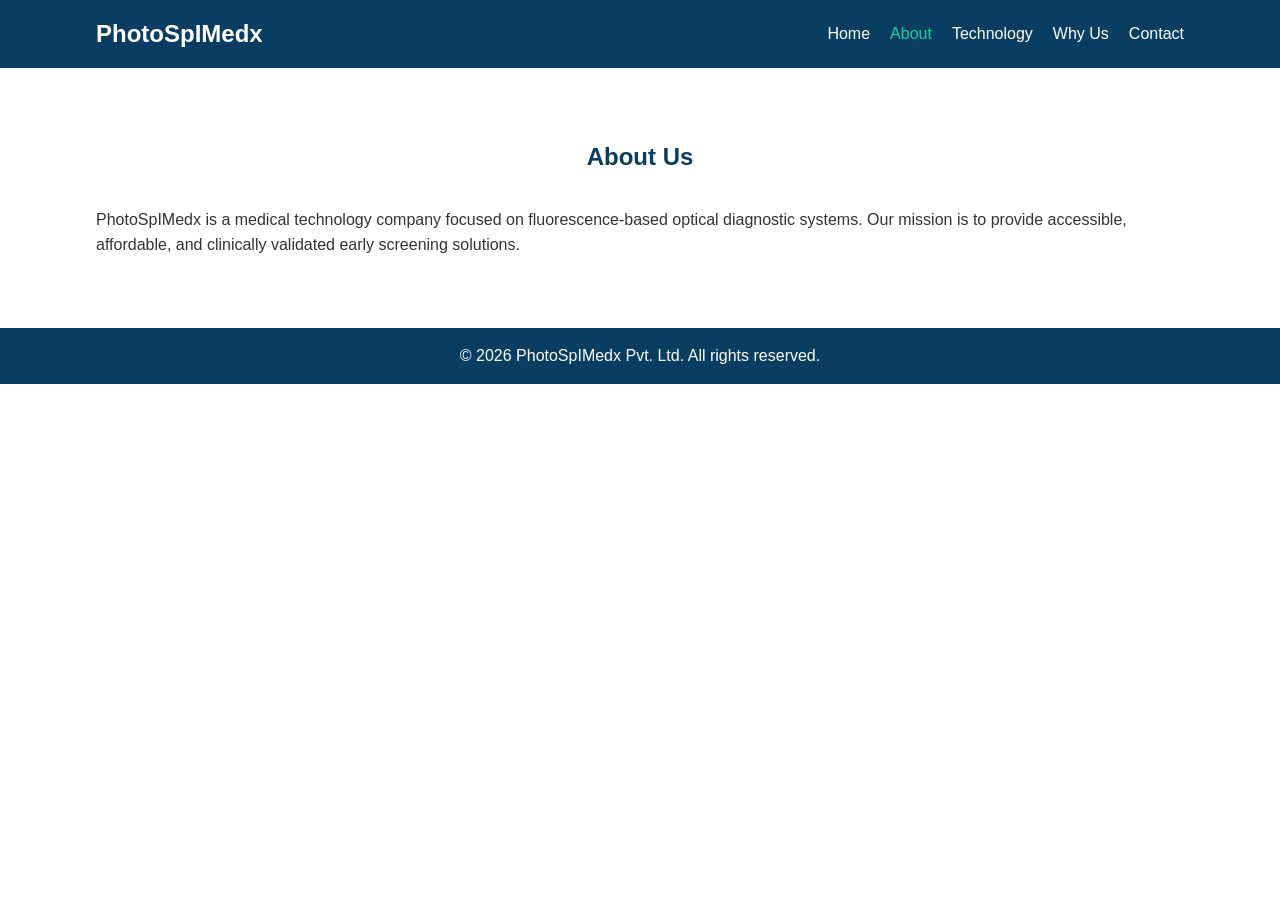
==== about.html @ d86afa3b "Add files via upload" ====
<!DOCTYPE html>
<html lang="en">
<head>
    <meta charset="UTF-8">
    <title>About | PhotoSpIMedx</title>
    <meta name="viewport" content="width=device-width, initial-scale=1.0">
    <link rel="stylesheet" href="style.css">
</head>
<body>

<header>
    <div class="container nav-container">
        <h1 class="logo">PhotoSpIMedx</h1>
        <nav>
            <ul>
                <li><a href="index.html">Home</a></li>
                <li><a href="about.html" class="active">About</a></li>
                <li><a href="technology.html">Technology</a></li>
                <li><a href="why.html">Why Us</a></li>
                <li><a href="contact.html">Contact</a></li>
            </ul>
        </nav>
    </div>
</header>

<section class="section">
    <div class="container">
        <h2>About Us</h2>
        <p>PhotoSpIMedx is a medical technology company focused on fluorescence-based optical diagnostic systems. Our mission is to provide accessible, affordable, and clinically validated early screening solutions.</p>
    </div>
</section>

<footer>
    <p>© 2026 PhotoSpIMedx Pvt. Ltd. All rights reserved.</p>
</footer>

</body>
</html>
---- style.css ----
* {
    margin: 0;
    padding: 0;
    box-sizing: border-box;
    font-family: Arial, sans-serif;
}

body {
    line-height: 1.6;
    color: #333;
}

.container {
    width: 85%;
    max-width: 1100px;
    margin: auto;
}

header {
    background: #0a3d62;
    padding: 15px 0;
    color: white;
}

.nav-container {
    display: flex;
    justify-content: space-between;
    align-items: center;
}

.logo {
    font-size: 24px;
}

nav ul {
    list-style: none;
    display: flex;
}

nav ul li {
    margin-left: 20px;
}

nav ul li a {
    color: white;
    text-decoration: none;
    font-weight: 500;
}

nav ul li a:hover,
nav ul li a.active {
    color: #1dd1a1;
}

.hero {
    background: linear-gradient(rgba(10,61,98,0.8), rgba(10,61,98,0.8)),
    url('https://images.unsplash.com/photo-1581595219315-a187dd40c322');
    background-size: cover;
    background-position: center;
    color: white;
    text-align: center;
    padding: 120px 20px;
}

.hero h2 {
    font-size: 42px;
    margin-bottom: 20px;
}

.btn {
    display: inline-block;
    padding: 12px 25px;
    background: #1dd1a1;
    color: white;
    text-decoration: none;
    border-radius: 5px;
    margin-top: 15px;
}

.section {
    padding: 70px 0;
}

.section h2 {
    text-align: center;
    margin-bottom: 30px;
    color: #0a3d62;
}

.cards {
    display: flex;
    gap: 20px;
    flex-wrap: wrap;
}

.card {
    flex: 1;
    min-width: 250px;
    background: white;
    padding: 20px;
    border-radius: 8px;
    box-shadow: 0 2px 10px rgba(0,0,0,0.1);
}

.features {
    list-style: none;
    text-align: center;
    font-size: 18px;
}

.features li {
    margin: 10px 0;
}

footer {
    background: #0a3d62;
    color: white;
    text-align: center;
    padding: 15px 0;
}
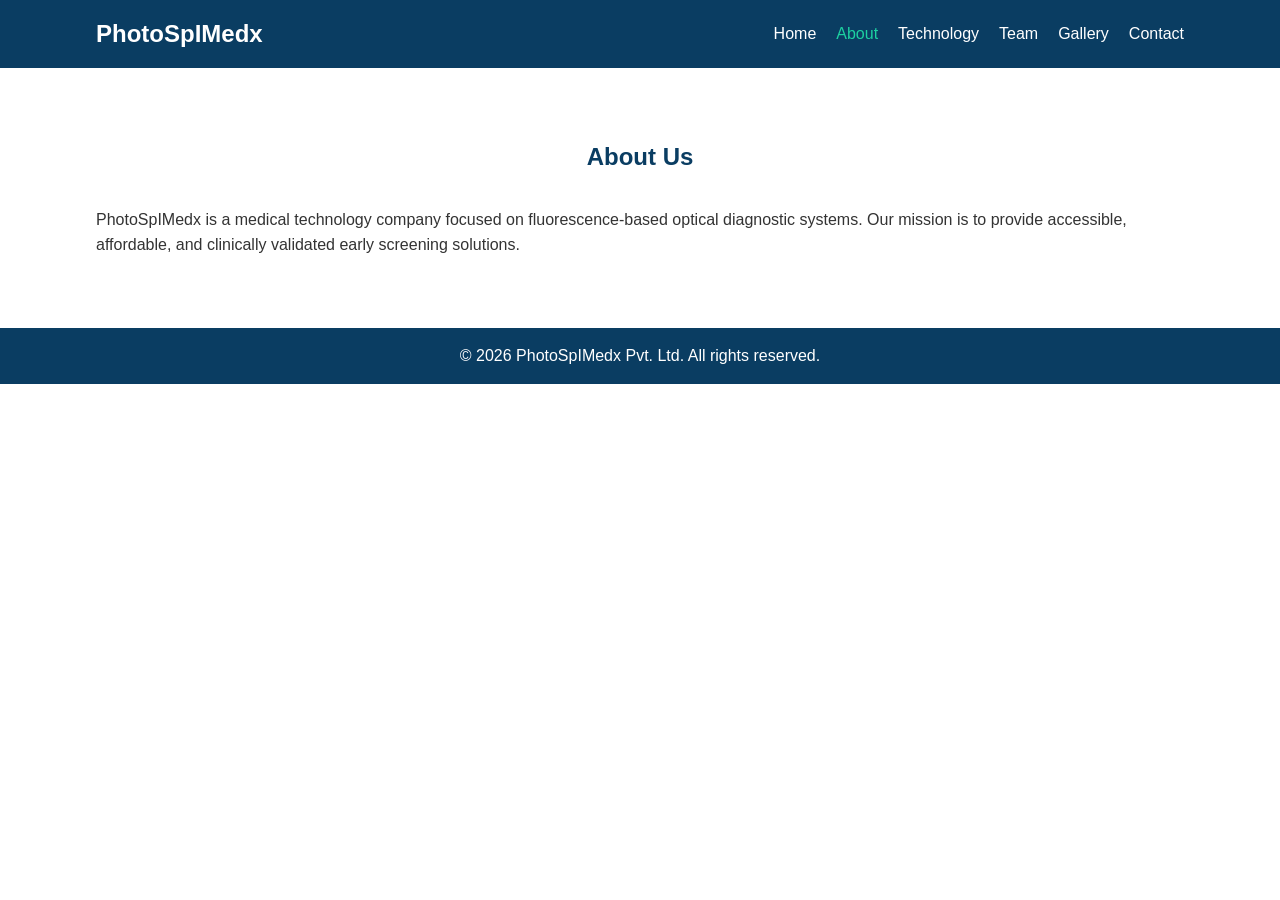
==== commit 1e4e2f0e: "Update about.html" ====
--- a/about.html
+++ b/about.html
@@ -16,7 +16,8 @@
                 <li><a href="index.html">Home</a></li>
                 <li><a href="about.html" class="active">About</a></li>
                 <li><a href="technology.html">Technology</a></li>
-                <li><a href="why.html">Why Us</a></li>
+                <li><a href="team.html">Team</a></li>
+                <li><a href="gallery.html">Gallery</a></li>
                 <li><a href="contact.html">Contact</a></li>
             </ul>
         </nav>
@@ -35,4 +36,5 @@
 </footer>
 
 </body>
-</html>+
+</html>
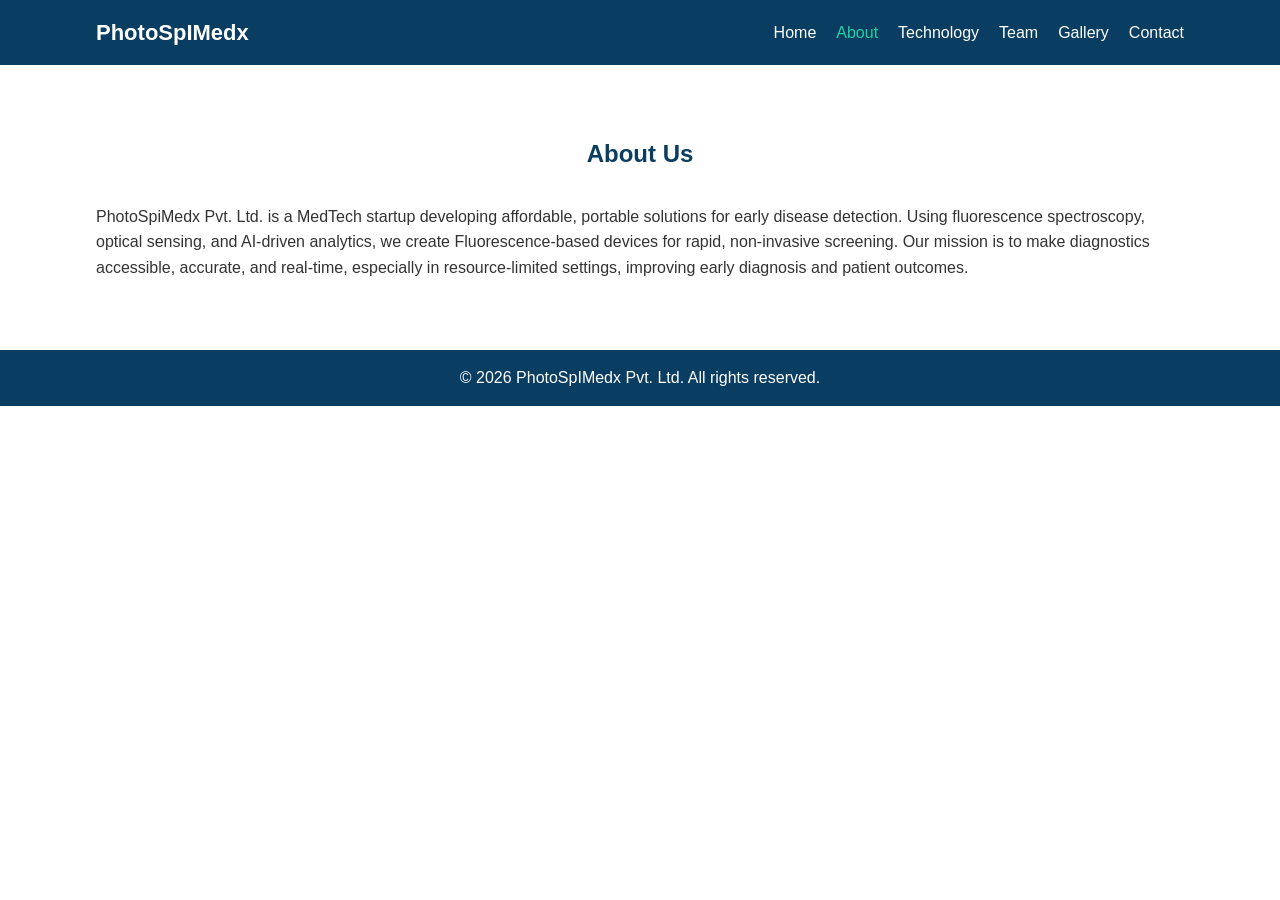
==== commit 5425751a: "Update about.html" ====
--- a/about.html
+++ b/about.html
@@ -27,7 +27,9 @@
 <section class="section">
     <div class="container">
         <h2>About Us</h2>
-        <p>PhotoSpIMedx is a medical technology company focused on fluorescence-based optical diagnostic systems. Our mission is to provide accessible, affordable, and clinically validated early screening solutions.</p>
+        <p>PhotoSpiMedx Pvt. Ltd. is a MedTech startup developing affordable, portable solutions for early disease detection. Using fluorescence spectroscopy, optical sensing, and AI-driven analytics, we create Fluorescence-based devices for rapid, non-invasive screening.
+
+Our mission is to make diagnostics accessible, accurate, and real-time, especially in resource-limited settings, improving early diagnosis and patient outcomes.</p>
     </div>
 </section>
 
--- a/style.css
+++ b/style.css
@@ -29,7 +29,18 @@
 }
 
 .logo {
-    font-size: 24px;
+    display: flex;
+    align-items: center;
+    font-size: 22px;
+    font-weight: bold;
+    text-decoration: none;
+    color: white;
+}
+
+.logo img {
+    height: 80px;
+    width: auto;
+    margin-right: 1px;
 }
 
 nav ul {
@@ -117,4 +128,40 @@
     color: white;
     text-align: center;
     padding: 15px 0;
-}+}
+
+.team-grid {
+    display: flex;
+    gap: 30px;
+    flex-wrap: wrap;
+    justify-content: center;
+}
+
+.team-card {
+    text-align: center;
+    width: 250px;
+}
+
+.team-card img {
+    width: 100%;
+    border-radius: 10px;
+    margin-bottom: 15px;
+}
+
+
+.gallery-grid {
+    display: grid;
+    grid-template-columns: repeat(auto-fit, minmax(250px, 1fr));
+    gap: 20px;
+}
+
+.gallery-grid img {
+    width: 100%;
+    border-radius: 10px;
+    transition: transform 0.3s ease;
+}
+
+.gallery-grid img:hover {
+    transform: scale(1.05);
+
+}
